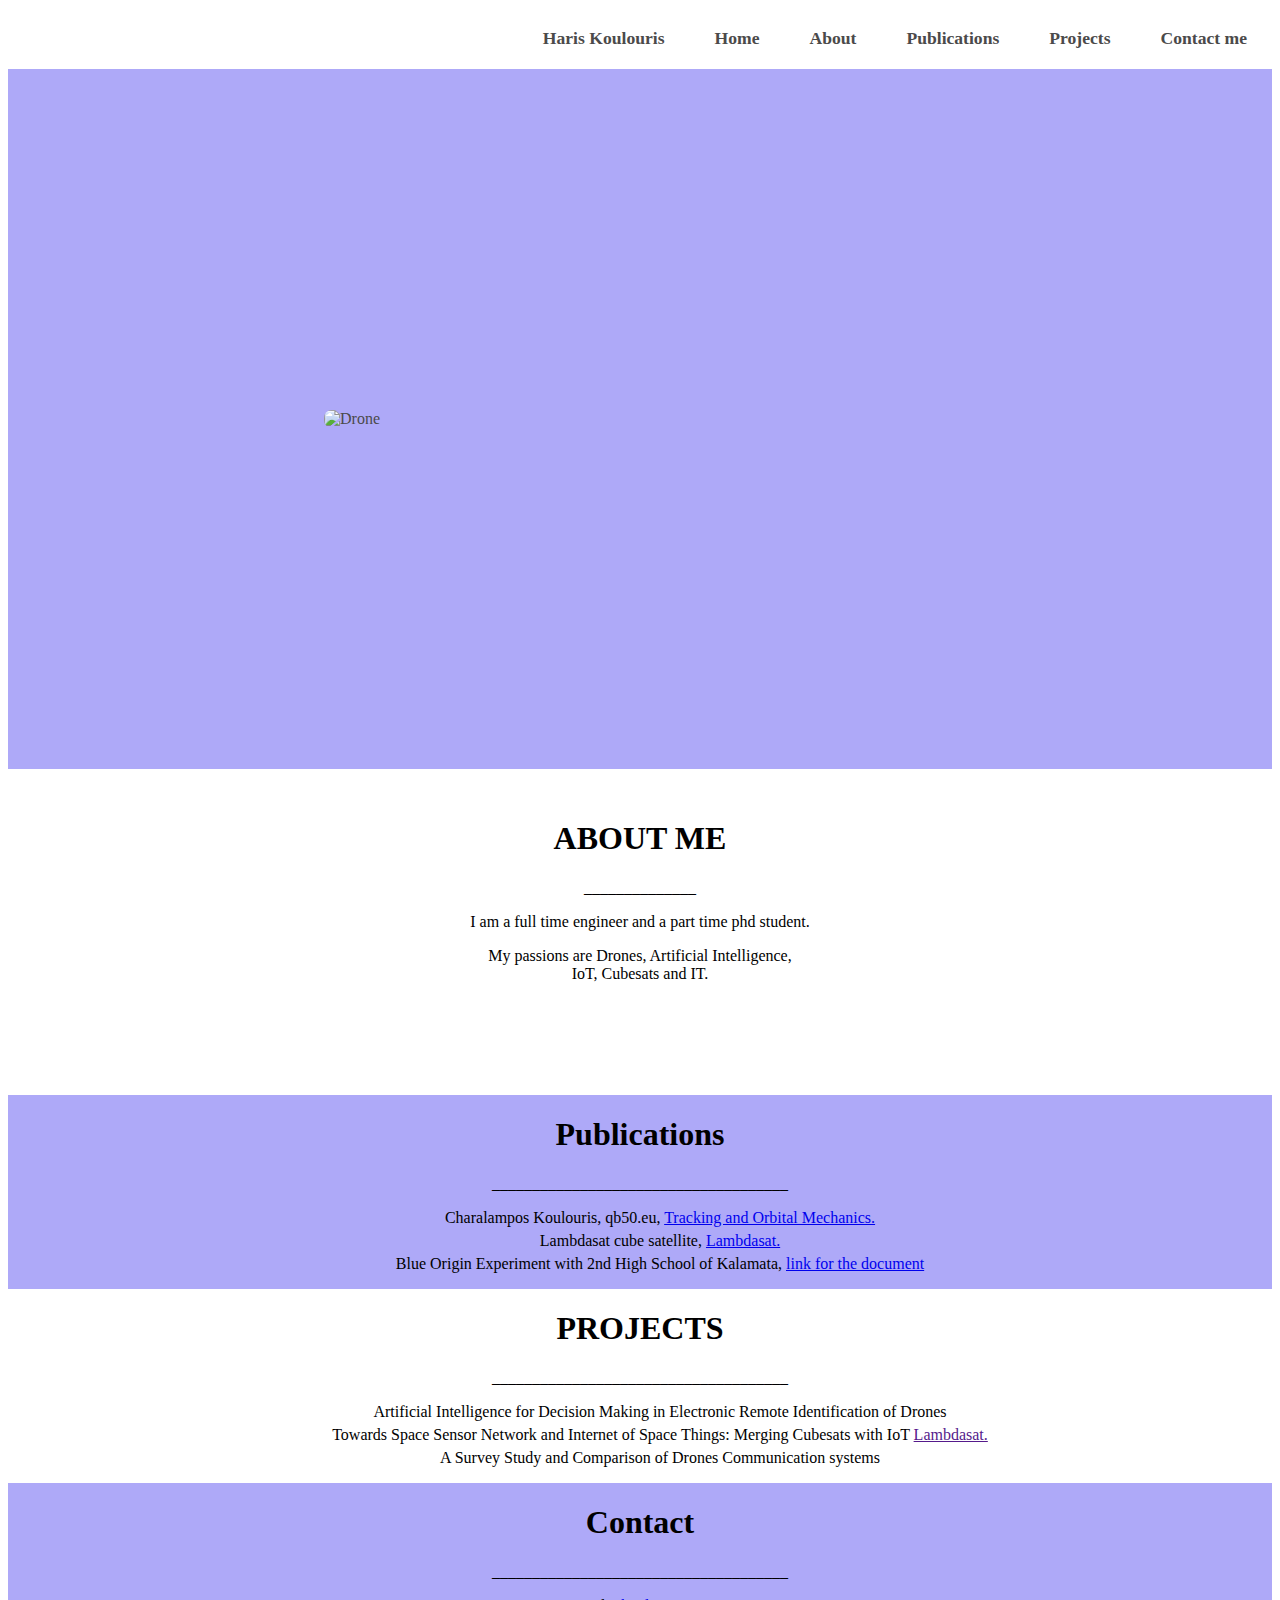
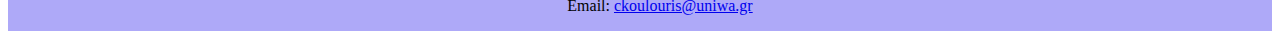
==== index.html @ 3985b8f2 "Update index.html" ====
<!DOCTYPE html>
<html lanf="en">
    <head>
        <meta charset="UTF-8">
        <meta name="viewport" content="width=device-width, initial-scale=1.0">
        <title>Hari Koulouri</title>
        <link rel="stylesheet" href="style.css">
    </head>

<body>
    
    <nav class ="navbar">

        
        <ul>
            <li><a href="#">Haris Koulouris</a></li>
            <li><a href="#">Home</a></li>
            <li><a href="#">About</a></li>
            <li><a href="#">Publications</a></li>
            <li><a href="#">Projects</a></li>
            <li><a href="#">Contact me</a></li>
        </ul>
      
    </nav>

    <section id="home">
        

        <img src="drone.jpg" alt="Drone">
    
       
      
    </section>

    <section id="about">
        
        <div id="intro">
            <h1 class="headings">ABOUT ME</h1>
            ______________

           
            <p> I am a full time engineer and a part time phd student.<br>
                <center>My passions are Drones, Artificial Intelligence,</center> 
               <center> IoT, Cubesats and IT. </center>
            </p>

            </div>

       
    </section id="about">



    <section id="publications">

        <div class="container" id="publications">
            <div class="col-lg-12 col-md-12 col-sm-12 col-sx-12">
                <h1 class="headings">Publications</h1>
                _____________________________________
                <div class="list" id="listofprojects">
                <ul style="list-style-type:none">
                    <li style="margin-bottom:5px">Charalampos Koulouris, qb50.eu, <a href="https://www.academia.edu/31009996/QB50_SATELLITES_TRACKING_AND_ORBITAL_MECHANICS">Tracking and Orbital Mechanics.</a>  </li>
                    <li style="margin-bottom:5px">Lambdasat cube satellite, <a href="https://www.lambdasat.com">Lambdasat.</a></li>
                    <li style="margin-bottom:5px">Blue Origin Experiment with 2nd High School of Kalamata, <a href="https://www.https://docs.google.com/document/d/16jOYaoUlkRReNruXdOrV4Psfjvj8uMdglkr4hz4bekw/edit?usp=sharing">link for the document</a></li>
                </ul>
                </div>

                
            </div>
            
        </div>
        
    </section>


    <section id="projects">

        <div class="container" id="projects">
            <div class="col-lg-12 col-md-12 col-sm-12 col-sx-12">
                <h1 class="headings">PROJECTS</h1>
                _____________________________________
                <div class="list" id="listofprojects">
                <ul style="list-style-type:none">
                    <li style="margin-bottom:5px"> Artificial Intelligence for Decision Making in Electronic Remote Identification of Drones <a href=""></a>  </li>
                    <li style="margin-bottom:5px"> Towards Space Sensor Network and Internet of Space Things: Merging Cubesats with IoT  <a href="">Lambdasat.</a></li>
                    <li style="margin-bottom:5px"> A Survey Study and Comparison of Drones Communication systems <a href=""></a></li>
                </ul>
                </div>

                
            </div>
    </section>



    <section id="contact">
        <div class="col-lg-12 col-md-12 col-sm-12 col-sx-12">
            <h1 class="headings">Contact</h1>
            _____________________________________
            <div class="list" id="listofprojects">
            <ul style="list-style-type:none">
                <label>Email:</label>
       <a href="mailto: ckoulouris@westernattica.gr"   target="_blank">ckoulouris@uniwa.gr</a>
                <li style="margin-bottom:5px"> <a href=""></a></a></li>
                <li style="margin-bottom:5px"></li> <a href=""></a></li>
            </ul>
            </div>

            
        </div>


    </section>

</body>
</html>
---- style.css ----
<<<<<<< Updated upstream
*{
    margin: 0;
    padding: 0;
    box-sizing: border-box;


}

/* Navbar */

.navbar{
    display: flex;
    justify-content: right;
    align-items: center;
    background-color: rgb(255, 255, 255);
    position: sticky;
    top: 0;
}

.navbar ul{
    display: flex;
    list-style: none;
    margin: 20px 0px;

}

.navbar ul li{
    font-family: century;
    font-size: 1.1rem;
    font-weight: bold;
}

.navbar ul li a{

    text-decoration: none;
    color: rgb(75, 74, 74);
    padding: 8px 25px;
    transition: all .5s ease;
}

.navbar ul li a:hover{

    background-color: rgb(174, 169, 248);
    color: black;
    box-shadow: 0 0 10px white;
}

#home {

    display: flex;
    flex-direction: column;
    background-color:rgb(174, 169, 248);
    height: 700px; 
    justify-content: center;
    align-items: right;
    color:rgb(75, 74, 74);

}


#home::before{

    content: "";
    position: absolute;
    top: 0;
    right: 0;
    background: url('drone.jpg') no-repeat center/cover;
    height: 1000;
    width: 100%;
    z-index: -1;
    opacity: .8;
}

.main{

    display: flex;
    flex-direction: column;
    border: 1px solid rgb(75, 74, 74);
    align-items: center;
    position: absolute;
    top: 2%;
    left: 1%;

}


img {
    border-radius: 8px;
    display: block;
    margin-left: auto;
    margin-right: auto;
    width: 50%;
  }

 .header {
    
    padding: 60px;
    text-align: center;
    color: rgb(75, 74, 74);
    font-size: 10px;


  }



  /* About Section */

  #about{

    display: flex;
    flex-direction: column;
    box-sizing: border-box;
    padding: 20px;
    margin-bottom: 50px;
    align-items: center;
  }

  #pic{

    display:flex;
  }


  #pic img{

    width: 275px;
    height: 200px;
    align-items: center;
  }

  #intro{

    display: flex;
    flex-direction: column;
    text-align: justify;
    padding: 10px;
    align-items: center;
  }

  #intro h2{

    font-size: 1.5rem;
    margin-bottom: 20px;
   

  }

  #p{
      
      justify-content: center;
      text-align: center;
      margin-left: auto;
      margin-right: auto;
  }


  /* publications sections */

#publications{


  background-color: rgb(174, 169, 248);

  justify-content: center;
  display: flex;
  flex-direction: column;
  text-align: center;
  margin-left: auto;
  margin-right: auto;


}


/* SECTION projects */

#projects{

  background-color: white;

  justify-content: center;
  display: flex;
  flex-direction: column;
  text-align: center;
  margin-left: auto;
  margin-right: auto;
}

#list{

  background-color: white;

  justify-content: center;
  display: flex;
  flex-direction: column;
  text-align: center;
  margin-left: auto;
  margin-right: auto;
}

#contact{

  background-color: rgb(174, 169, 248);

  justify-content: center;
  display: flex;
  flex-direction: column;
  text-align: center;
  margin-left: auto;
  margin-right: auto;
}

=======
*{
    margin: 0;
    padding: 0;
    box-sizing: border-box;


}

/* Navbar */

.navbar{
    display: flex;
    justify-content: right;
    align-items: center;
    background-color: rgb(255, 255, 255);
    position: sticky;
    top: 0;
}

.navbar ul{
    display: flex;
    list-style: none;
    margin: 20px 0px;

}

.navbar ul li{
    font-family: century;
    font-size: 1.1rem;
    font-weight: bold;
}

.navbar ul li a{

    text-decoration: none;
    color: rgb(75, 74, 74);
    padding: 8px 25px;
    transition: all .5s ease;
}

.navbar ul li a:hover{

    background-color: rgb(174, 169, 248);
    color: black;
    box-shadow: 0 0 10px white;
}

#home {

    display: flex;
    flex-direction: column;
    background-color:rgb(174, 169, 248);
    height: 700px; 
    justify-content: center;
    align-items: right;
    color:rgb(75, 74, 74);

}


#home::before{

    content: "";
    position: absolute;
    top: 0;
    right: 0;
    background: url('drone.jpg') no-repeat center/cover;
    height: 1000;
    width: 100%;
    z-index: -1;
    opacity: .8;
}

.main{

    display: flex;
    flex-direction: column;
    border: 1px solid rgb(75, 74, 74);
    align-items: center;
    position: absolute;
    top: 2%;
    left: 1%;

}


img {
    border-radius: 8px;
    display: block;
    margin-left: auto;
    margin-right: auto;
    width: 50%;
  }

 .header {
    
    padding: 60px;
    text-align: center;
    color: rgb(75, 74, 74);
    font-size: 10px;


  }



  /* About Section */

  #about{

    display: flex;
    flex-direction: column;
    box-sizing: border-box;
    padding: 20px;
    margin-bottom: 50px;
    align-items: center;
  }

  #pic{

    display:flex;
  }


  #pic img{

    width: 275px;
    height: 200px;
    align-items: center;
  }

  #intro{

    display: flex;
    flex-direction: column;
    text-align: justify;
    padding: 10px;
    align-items: center;
  }

  #intro h2{

    font-size: 1.5rem;
    margin-bottom: 20px;
   

  }

  #p{
      
      justify-content: center;
      text-align: center;
      margin-left: auto;
      margin-right: auto;
  }


  /* publications sections */

#publications{


  background-color: rgb(174, 169, 248);

  justify-content: center;
  display: flex;
  flex-direction: column;
  text-align: center;
  margin-left: auto;
  margin-right: auto;


}


/* SECTION projects */

#projects{

  background-color: white;

  justify-content: center;
  display: flex;
  flex-direction: column;
  text-align: center;
  margin-left: auto;
  margin-right: auto;
}

#list{

  background-color: white;

  justify-content: center;
  display: flex;
  flex-direction: column;
  text-align: center;
  margin-left: auto;
  margin-right: auto;
}

#contact{

  background-color: rgb(174, 169, 248);

  justify-content: center;
  display: flex;
  flex-direction: column;
  text-align: center;
  margin-left: auto;
  margin-right: auto;
}

>>>>>>> Stashed changes
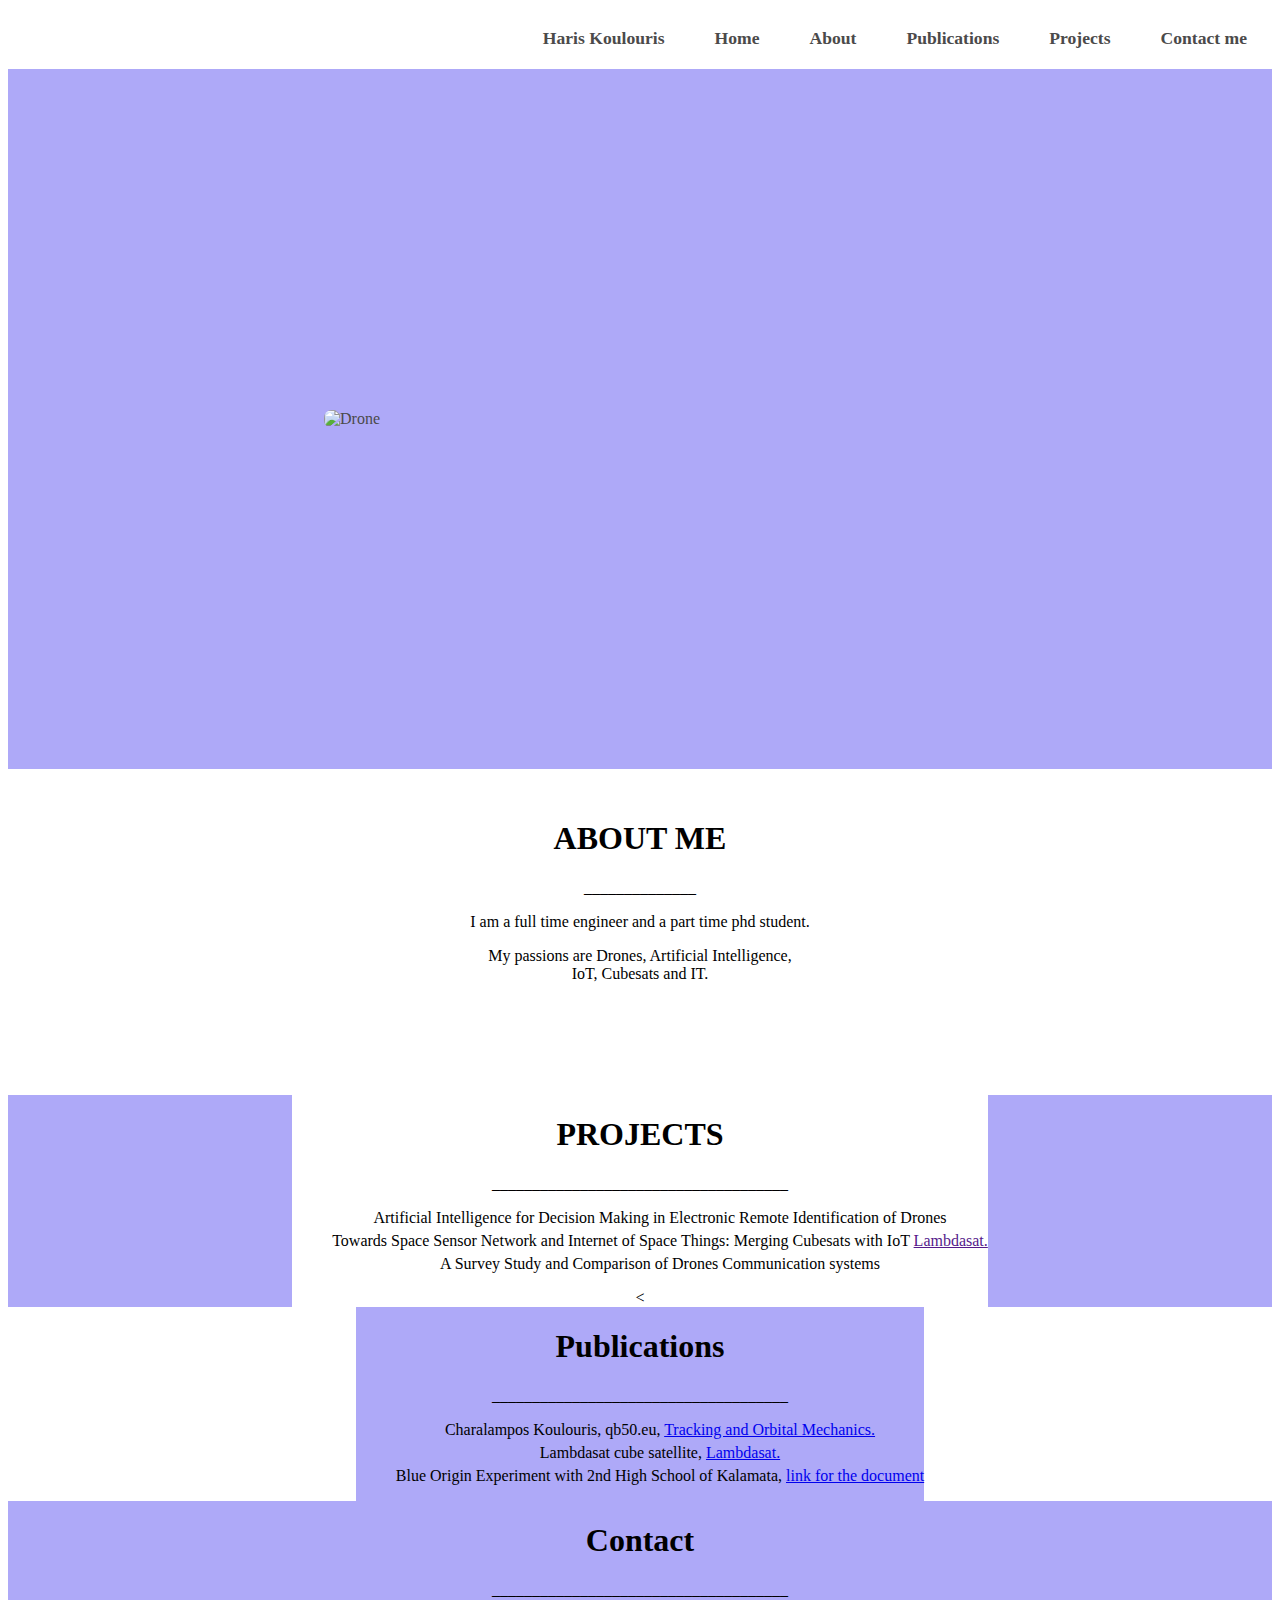
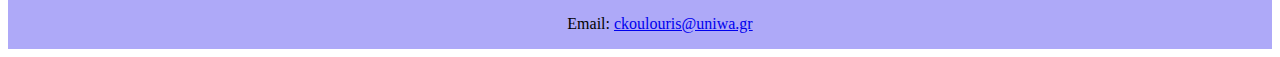
==== commit dc7e6ac1: "Update index.html" ====
--- a/index.html
+++ b/index.html
@@ -53,30 +53,7 @@
 
 
     <section id="publications">
-
-        <div class="container" id="publications">
-            <div class="col-lg-12 col-md-12 col-sm-12 col-sx-12">
-                <h1 class="headings">Publications</h1>
-                _____________________________________
-                <div class="list" id="listofprojects">
-                <ul style="list-style-type:none">
-                    <li style="margin-bottom:5px">Charalampos Koulouris, qb50.eu, <a href="https://www.academia.edu/31009996/QB50_SATELLITES_TRACKING_AND_ORBITAL_MECHANICS">Tracking and Orbital Mechanics.</a>  </li>
-                    <li style="margin-bottom:5px">Lambdasat cube satellite, <a href="https://www.lambdasat.com">Lambdasat.</a></li>
-                    <li style="margin-bottom:5px">Blue Origin Experiment with 2nd High School of Kalamata, <a href="https://www.https://docs.google.com/document/d/16jOYaoUlkRReNruXdOrV4Psfjvj8uMdglkr4hz4bekw/edit?usp=sharing">link for the document</a></li>
-                </ul>
-                </div>
-
-                
-            </div>
-            
-        </div>
-        
-    </section>
-
-
-    <section id="projects">
-
-        <div class="container" id="projects">
+ <div class="container" id="projects">
             <div class="col-lg-12 col-md-12 col-sm-12 col-sx-12">
                 <h1 class="headings">PROJECTS</h1>
                 _____________________________________
@@ -90,6 +67,29 @@
 
                 
             </div>
+        <
+
+                
+            </div>
+            
+        </div>
+        
+    </section>
+
+
+    <section id="projects">
+        <div class="container" id="publications">
+            <div class="col-lg-12 col-md-12 col-sm-12 col-sx-12">
+                <h1 class="headings">Publications</h1>
+                _____________________________________
+                <div class="list" id="listofprojects">
+                <ul style="list-style-type:none">
+                    <li style="margin-bottom:5px">Charalampos Koulouris, qb50.eu, <a href="https://www.academia.edu/31009996/QB50_SATELLITES_TRACKING_AND_ORBITAL_MECHANICS">Tracking and Orbital Mechanics.</a>  </li>
+                    <li style="margin-bottom:5px">Lambdasat cube satellite, <a href="https://www.lambdasat.com">Lambdasat.</a></li>
+                    <li style="margin-bottom:5px">Blue Origin Experiment with 2nd High School of Kalamata, <a href="https://www.https://docs.google.com/document/d/16jOYaoUlkRReNruXdOrV4Psfjvj8uMdglkr4hz4bekw/edit?usp=sharing">link for the document</a></li>
+                </ul>
+                </div>
+       
     </section>
 
 
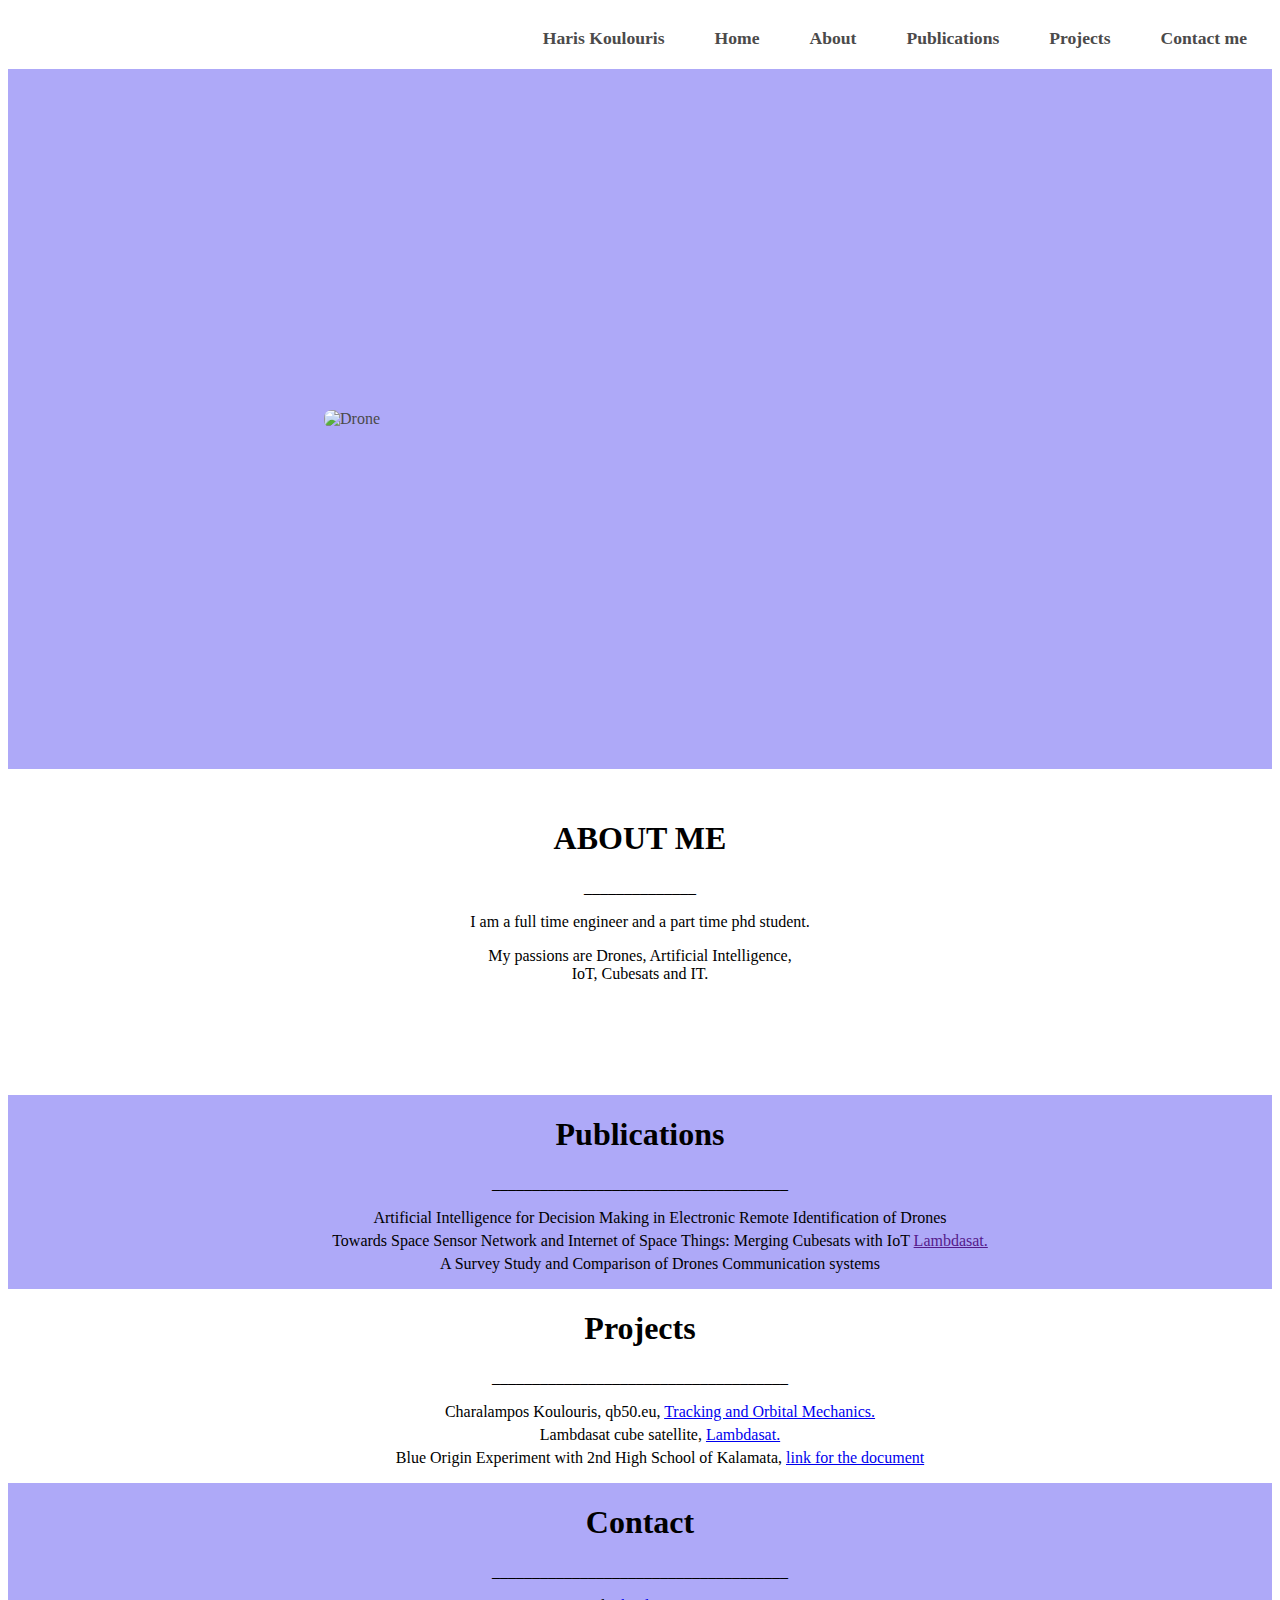
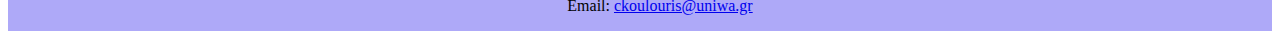
==== commit 9bc4e000: "Update index.html" ====
--- a/index.html
+++ b/index.html
@@ -53,9 +53,9 @@
 
 
     <section id="publications">
- <div class="container" id="projects">
+        <div class="container" id="publications">
             <div class="col-lg-12 col-md-12 col-sm-12 col-sx-12">
-                <h1 class="headings">PROJECTS</h1>
+                <h1 class="headings">Publications</h1>
                 _____________________________________
                 <div class="list" id="listofprojects">
                 <ul style="list-style-type:none">
@@ -64,23 +64,19 @@
                     <li style="margin-bottom:5px"> A Survey Study and Comparison of Drones Communication systems <a href=""></a></li>
                 </ul>
                 </div>
-
-                
+ 
             </div>
-        <
-
-                
+    
             </div>
-            
-        </div>
+           
         
     </section>
 
 
     <section id="projects">
-        <div class="container" id="publications">
+        <div class="container" id="projects">
             <div class="col-lg-12 col-md-12 col-sm-12 col-sx-12">
-                <h1 class="headings">Publications</h1>
+                <h1 class="headings">Projects</h1>
                 _____________________________________
                 <div class="list" id="listofprojects">
                 <ul style="list-style-type:none">
@@ -101,15 +97,13 @@
             <div class="list" id="listofprojects">
             <ul style="list-style-type:none">
                 <label>Email:</label>
-       <a href="mailto: ckoulouris@westernattica.gr"   target="_blank">ckoulouris@uniwa.gr</a>
+       <a href="mailto: ckoulouris@uniwa.gr"   target="_blank">ckoulouris@uniwa.gr</a>
                 <li style="margin-bottom:5px"> <a href=""></a></a></li>
                 <li style="margin-bottom:5px"></li> <a href=""></a></li>
             </ul>
             </div>
-
-            
+  
         </div>
-
 
     </section>
 
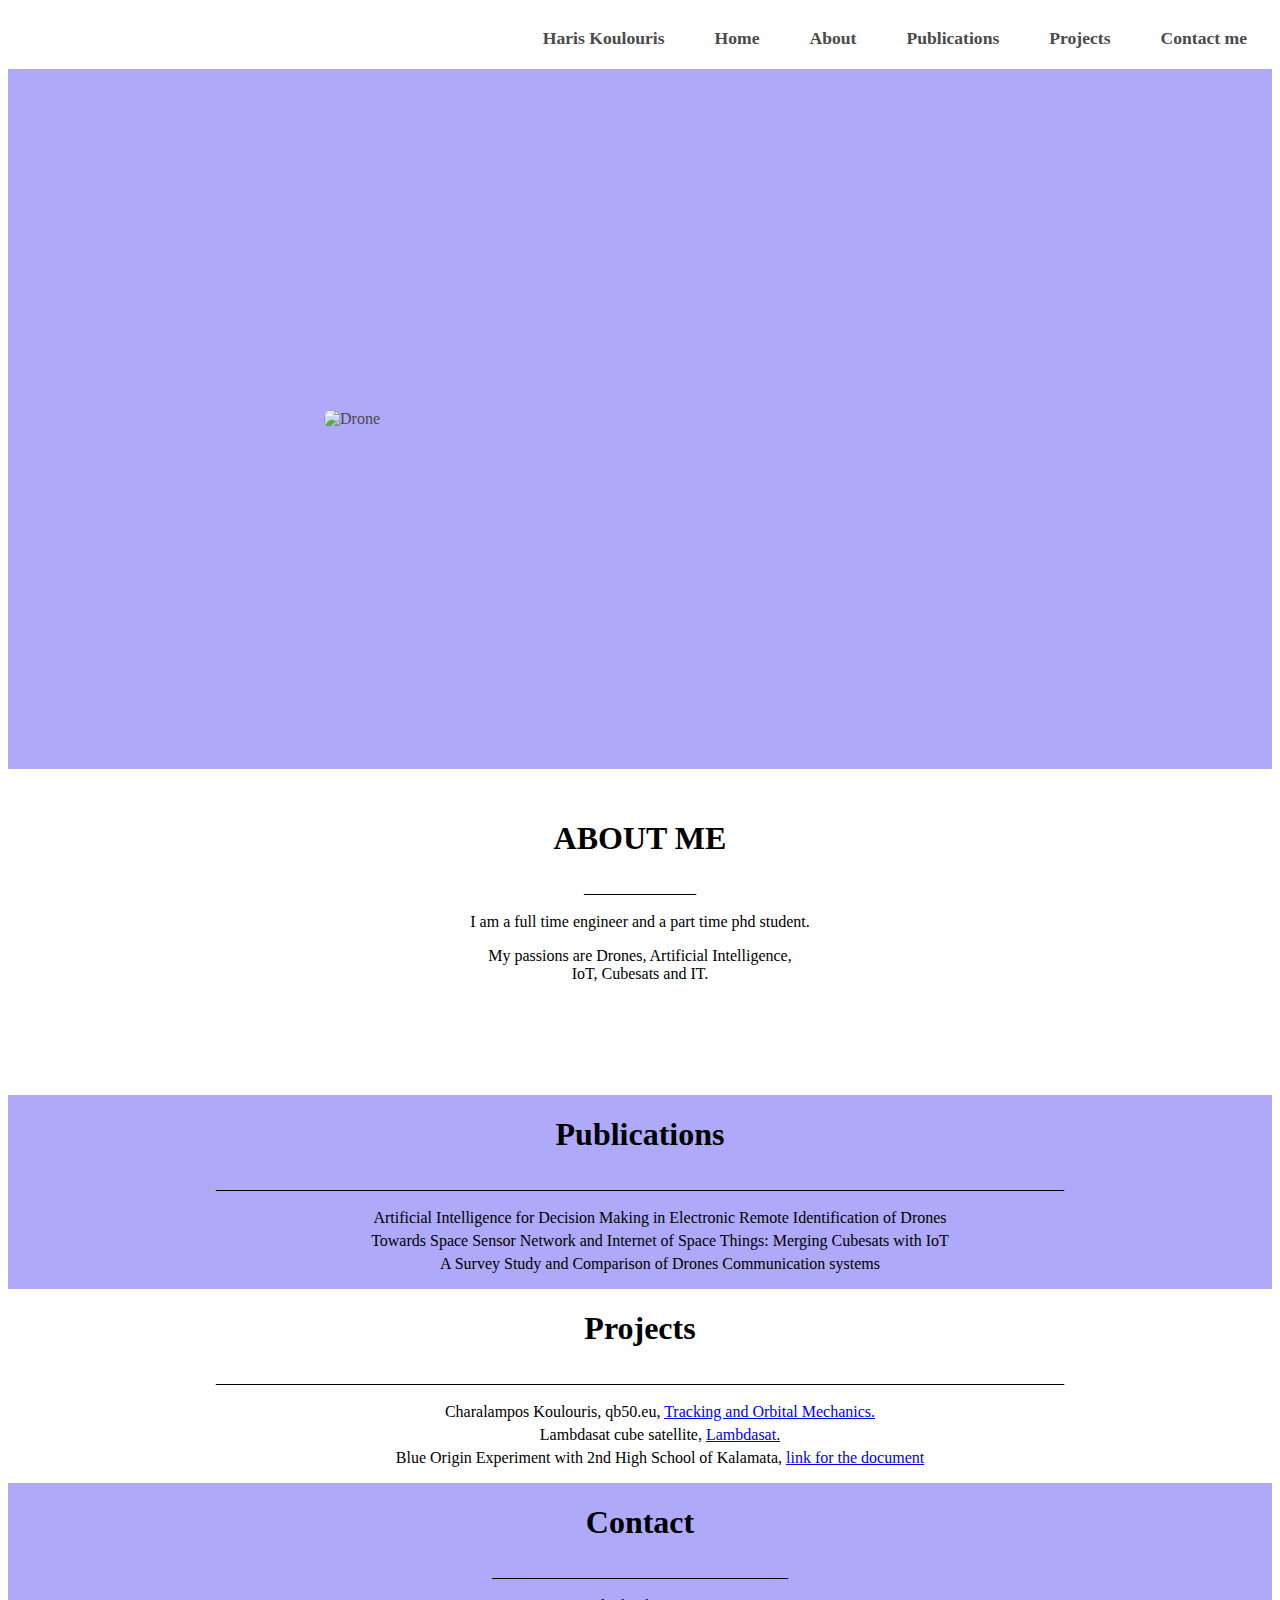
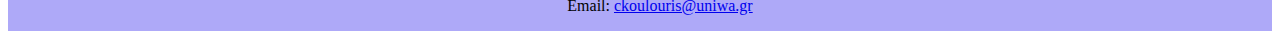
==== commit 5186a38b: "Update index.html" ====
--- a/index.html
+++ b/index.html
@@ -56,11 +56,11 @@
         <div class="container" id="publications">
             <div class="col-lg-12 col-md-12 col-sm-12 col-sx-12">
                 <h1 class="headings">Publications</h1>
-                _____________________________________
-                <div class="list" id="listofprojects">
+                __________________________________________________________________________________________________________
+                <div class="list" id="listofpublications">
                 <ul style="list-style-type:none">
                     <li style="margin-bottom:5px"> Artificial Intelligence for Decision Making in Electronic Remote Identification of Drones <a href=""></a>  </li>
-                    <li style="margin-bottom:5px"> Towards Space Sensor Network and Internet of Space Things: Merging Cubesats with IoT  <a href="">Lambdasat.</a></li>
+                    <li style="margin-bottom:5px"> Towards Space Sensor Network and Internet of Space Things: Merging Cubesats with IoT  <a href=""></a></li>
                     <li style="margin-bottom:5px"> A Survey Study and Comparison of Drones Communication systems <a href=""></a></li>
                 </ul>
                 </div>
@@ -77,7 +77,7 @@
         <div class="container" id="projects">
             <div class="col-lg-12 col-md-12 col-sm-12 col-sx-12">
                 <h1 class="headings">Projects</h1>
-                _____________________________________
+                __________________________________________________________________________________________________________
                 <div class="list" id="listofprojects">
                 <ul style="list-style-type:none">
                     <li style="margin-bottom:5px">Charalampos Koulouris, qb50.eu, <a href="https://www.academia.edu/31009996/QB50_SATELLITES_TRACKING_AND_ORBITAL_MECHANICS">Tracking and Orbital Mechanics.</a>  </li>
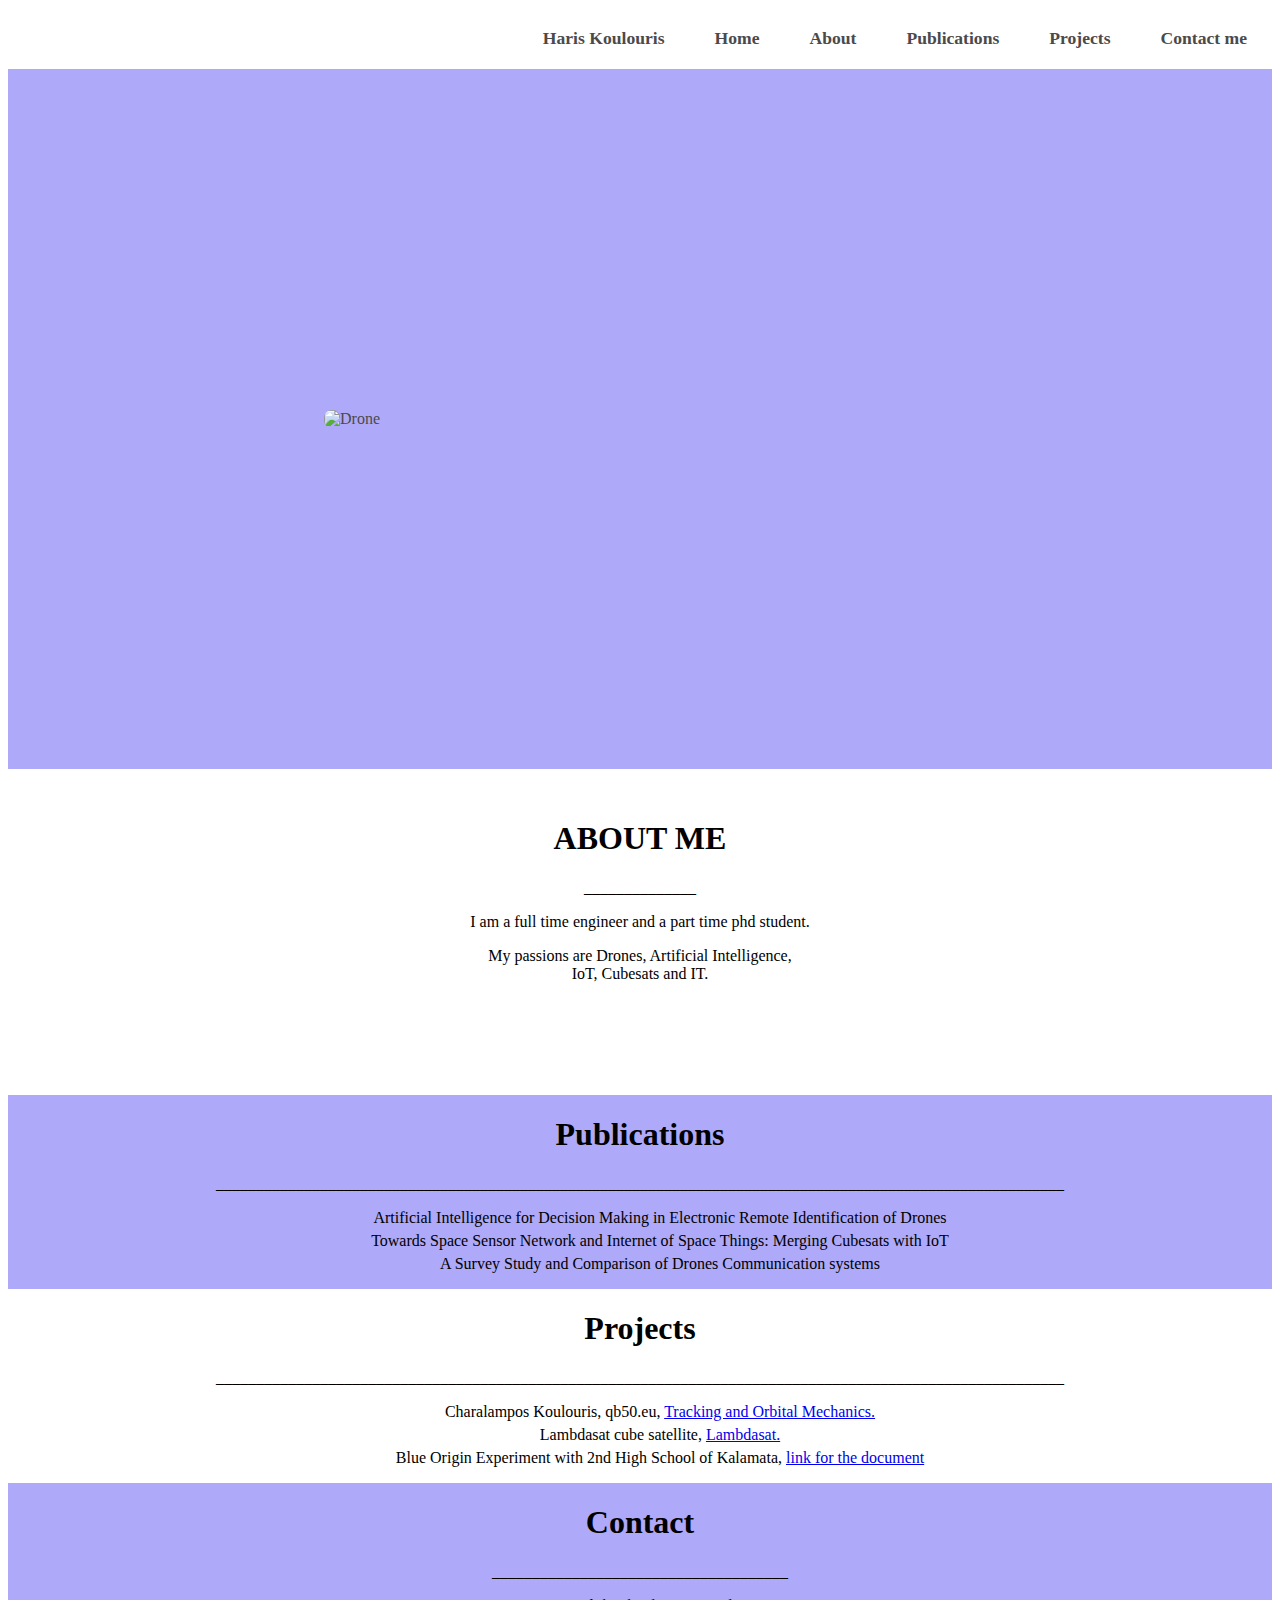
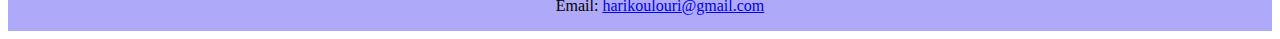
==== commit ebb3cbb2: "Update index.html" ====
--- a/index.html
+++ b/index.html
@@ -14,12 +14,12 @@
 
         
         <ul>
-            <li><a href="#">Haris Koulouris</a></li>
-            <li><a href="#">Home</a></li>
-            <li><a href="#">About</a></li>
-            <li><a href="#">Publications</a></li>
-            <li><a href="#">Projects</a></li>
-            <li><a href="#">Contact me</a></li>
+            <li><a href="#home">Haris Koulouris</a></li>
+            <li><a href="#home">Home</a></li>
+            <li><a href="#about">About</a></li>
+            <li><a href="#publications">Publications</a></li>
+            <li><a href="#projects">Projects</a></li>
+            <li><a href="#contact">Contact me</a></li>
         </ul>
       
     </nav>
@@ -59,9 +59,9 @@
                 __________________________________________________________________________________________________________
                 <div class="list" id="listofpublications">
                 <ul style="list-style-type:none">
-                    <li style="margin-bottom:5px"> Artificial Intelligence for Decision Making in Electronic Remote Identification of Drones <a href=""></a>  </li>
-                    <li style="margin-bottom:5px"> Towards Space Sensor Network and Internet of Space Things: Merging Cubesats with IoT  <a href=""></a></li>
-                    <li style="margin-bottom:5px"> A Survey Study and Comparison of Drones Communication systems <a href=""></a></li>
+                    <li style="margin-bottom:5px"> Artificial Intelligence for Decision Making in Electronic Remote Identification of Drones <a href=""></a>   </li>
+                    <li style="margin-bottom:5px"> Towards Space Sensor Network and Internet of Space Things: Merging Cubesats with IoT  <a href=""></a>   </li>
+                    <li style="margin-bottom:5px"> A Survey Study and Comparison of Drones Communication systems <a href=""></a>    </li>
                 </ul>
                 </div>
  
@@ -82,7 +82,7 @@
                 <ul style="list-style-type:none">
                     <li style="margin-bottom:5px">Charalampos Koulouris, qb50.eu, <a href="https://www.academia.edu/31009996/QB50_SATELLITES_TRACKING_AND_ORBITAL_MECHANICS">Tracking and Orbital Mechanics.</a>  </li>
                     <li style="margin-bottom:5px">Lambdasat cube satellite, <a href="https://www.lambdasat.com">Lambdasat.</a></li>
-                    <li style="margin-bottom:5px">Blue Origin Experiment with 2nd High School of Kalamata, <a href="https://www.https://docs.google.com/document/d/16jOYaoUlkRReNruXdOrV4Psfjvj8uMdglkr4hz4bekw/edit?usp=sharing">link for the document</a></li>
+                    <li style="margin-bottom:5px">Blue Origin Experiment with 2nd High School of Kalamata, <a href="docs.google.com/document/d/16jOYaoUlkRReNruXdOrV4Psfjvj8uMdglkr4hz4bekw/edit?usp=sharing">link for the document</a></li>
                 </ul>
                 </div>
        
@@ -97,7 +97,7 @@
             <div class="list" id="listofprojects">
             <ul style="list-style-type:none">
                 <label>Email:</label>
-       <a href="mailto: ckoulouris@uniwa.gr"   target="_blank">ckoulouris@uniwa.gr</a>
+       <a href="mailto: ckoulouris@uniwa.gr"   target="_blank">harikoulouri@gmail.com</a>
                 <li style="margin-bottom:5px"> <a href=""></a></a></li>
                 <li style="margin-bottom:5px"></li> <a href=""></a></li>
             </ul>
